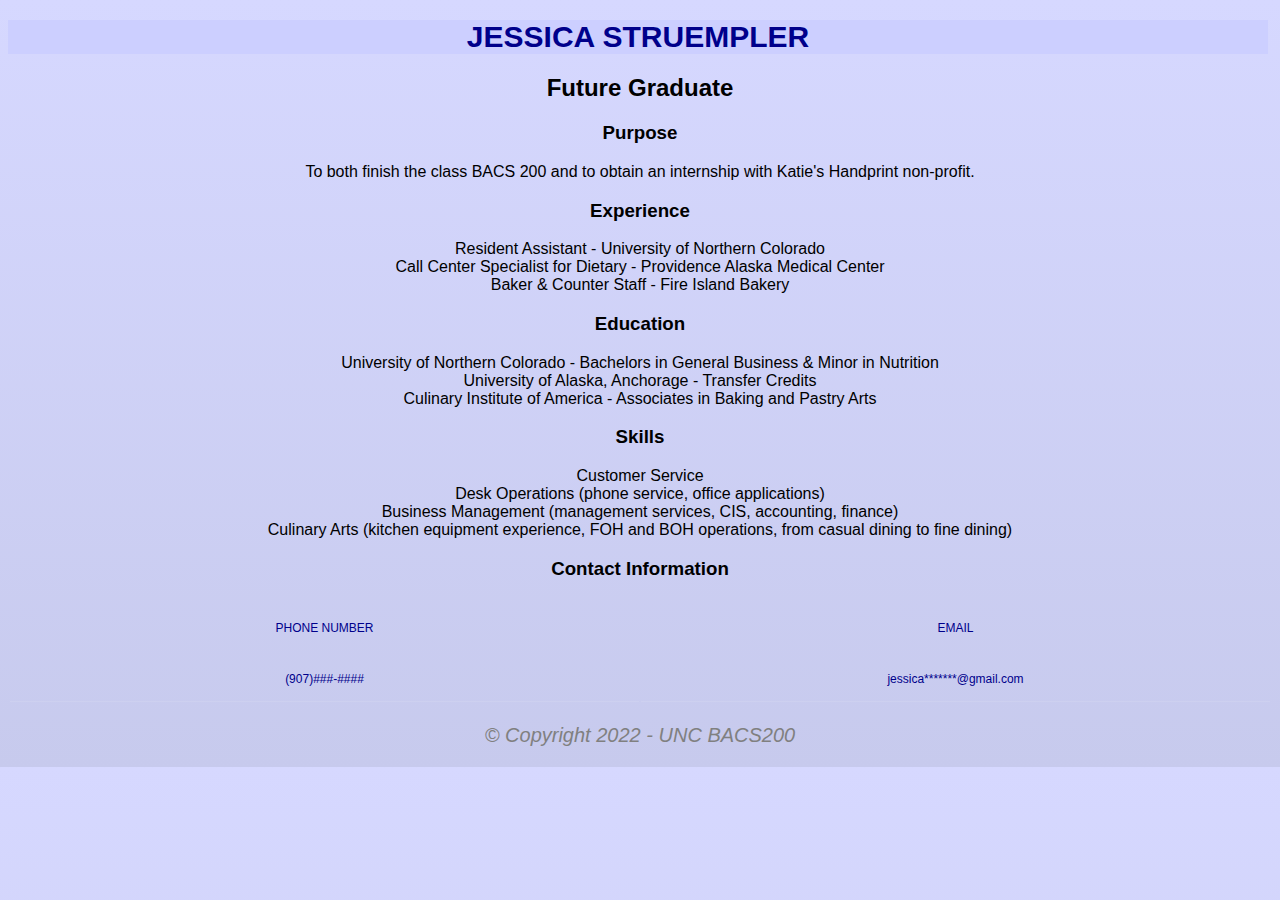
==== bacs200/resume/index.html @ 77f245f3 "Update index.html" ====
<!DOCTYPE html>
<html lang="en">
  <head>
    <meta charset="UTF-8">
    <link rel="stylesheet" href="/bacs200/CSS/website.css">
    <title>Resume</title>
  </head>
  <body>
    <h1>Jessica Struempler</h1>
    <h2>Future Graduate</h2>
    <h3>Purpose</h3>
    To both finish the class BACS 200 and to obtain an internship with Katie's Handprint non-profit.
    <h3>Experience</h3>
      <li>Resident Assistant - University of Northern Colorado</li>
      <li>Call Center Specialist for Dietary - Providence Alaska Medical Center</li>
      <li>Baker & Counter Staff - Fire Island Bakery</li>
    <h3>Education</h3>
      <li>University of Northern Colorado - Bachelors in General Business & Minor in Nutrition</li>
      <li>University of Alaska, Anchorage - Transfer Credits</li>
      <li>Culinary Institute of America - Associates in Baking and Pastry Arts </li>
    <h3>Skills</h3>
      <li>Customer Service</li>
      <li>Desk Operations (phone service, office applications)</li>
      <li>Business Management (management services, CIS, accounting, finance)</li>
      <li>Culinary Arts (kitchen equipment experience, FOH and BOH operations, from casual dining to fine dining)</li>
    <h3>Contact Information</h3>
     <table>
      <tr>
        <th>Phone Number</th>
        <th>Email</th>
      </tr>
      <tr>
        <td>(907)###-####</td>
        <td>jessica*******@gmail.com</td>
       </tr>
     </table>
    <footer>
      <p>&copy; Copyright 2022 - UNC BACS200</p>
    </footer>
  </body>
</html>
---- bacs200/CSS/website.css ----
<style>
.aligncenter
{
	text-align: center;
}

.center
{
 margin-left: auto;
 margin-right: auto;
 display:block;
 width: 50%
}

.implication
{
text-align: justified;
}

body
{
text-align: center;
}

header
{
background-color: rgb(204,207,255);
font-size: 30px;
border-style: ridge;
border-color: rgb(182,185,227);
border-width: medium;
text-align: center;
}

tfoot
{
background-color: rgb(204,207,255);
}

footer {
font-size: 15pt;
color:gray;
font-style:italic;
font-family:Verdana, sans-serif;
}

main
{
color: black;
font: Georgia (serif);
font-weight: normal;
font-style: normal;
text-align: center;
}

h1 
{
color: darkblue;
font-family: arial, sans-serif;
font-size: 30px;
font-weight: bold;
margin-left: 0px;
margin-right: 4px;
background-color: rgb(204,207,255);
text-transform: uppercase;
text-align: center;
}

table{
width:100%;
table-layout: fixed;
cell-padding: 0;
cellspacing: 0;
border: 0;
}

.tbl-header{
  background-color: rgb(204,207,255);
 }

.tbl-content{
  height:300px;
  overflow-x:auto;
  margin-top: 0px;
  border: 1px solid rgba(255,255,255,0.3);
}

th{
  padding: 20px 15px;
  text-align: center;
  font-weight: 500;
  font-size: 12px;
  color: darkblue;
  text-transform: uppercase;
}

td{
  padding: 15px;
  text-align: center;
  vertical-align:middle;
  font-weight: 300;
  font-size: 12px;
  color: darkblue;
  border-bottom: solid 1px rgba(255,255,255,0.1);
}

body{
  background: linear-gradient(to bottom, rgb(214,216,255), rgb(199,202,237));
  font-family: 'Roboto', sans-serif;
}

section{
  margin: 50px;
}

iframe{
frameborder: 0;
scrolling: no;
}

#grid-container{
	display: grid;
	grid-template-columns: auto auto auto;
}

#grid-container>div{
	text-align: center;
	background: rgb(95,181,61);
	border: 4px rgb(77,30,97);
	padding: 20px;
}


</style>
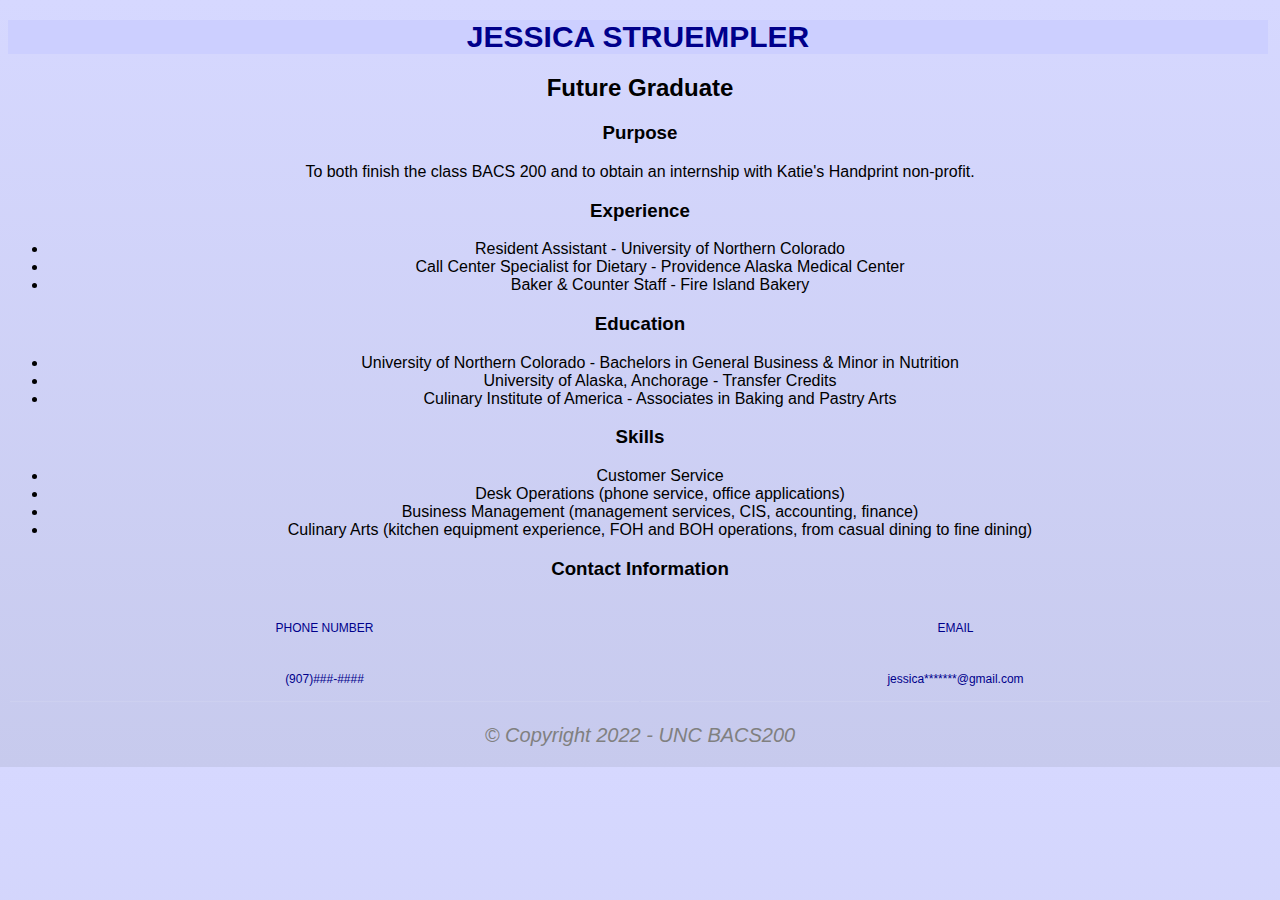
==== commit 2fb3e1d2: "Update index.html" ====
--- a/bacs200/resume/index.html
+++ b/bacs200/resume/index.html
@@ -11,18 +11,24 @@
     <h3>Purpose</h3>
     To both finish the class BACS 200 and to obtain an internship with Katie's Handprint non-profit.
     <h3>Experience</h3>
+    <ul>
       <li>Resident Assistant - University of Northern Colorado</li>
       <li>Call Center Specialist for Dietary - Providence Alaska Medical Center</li>
       <li>Baker & Counter Staff - Fire Island Bakery</li>
+    </ul>
     <h3>Education</h3>
+    <ul>
       <li>University of Northern Colorado - Bachelors in General Business & Minor in Nutrition</li>
       <li>University of Alaska, Anchorage - Transfer Credits</li>
       <li>Culinary Institute of America - Associates in Baking and Pastry Arts </li>
+    </ul>
     <h3>Skills</h3>
+    <ul>
       <li>Customer Service</li>
       <li>Desk Operations (phone service, office applications)</li>
       <li>Business Management (management services, CIS, accounting, finance)</li>
       <li>Culinary Arts (kitchen equipment experience, FOH and BOH operations, from casual dining to fine dining)</li>
+    </ul>
     <h3>Contact Information</h3>
      <table>
       <tr>
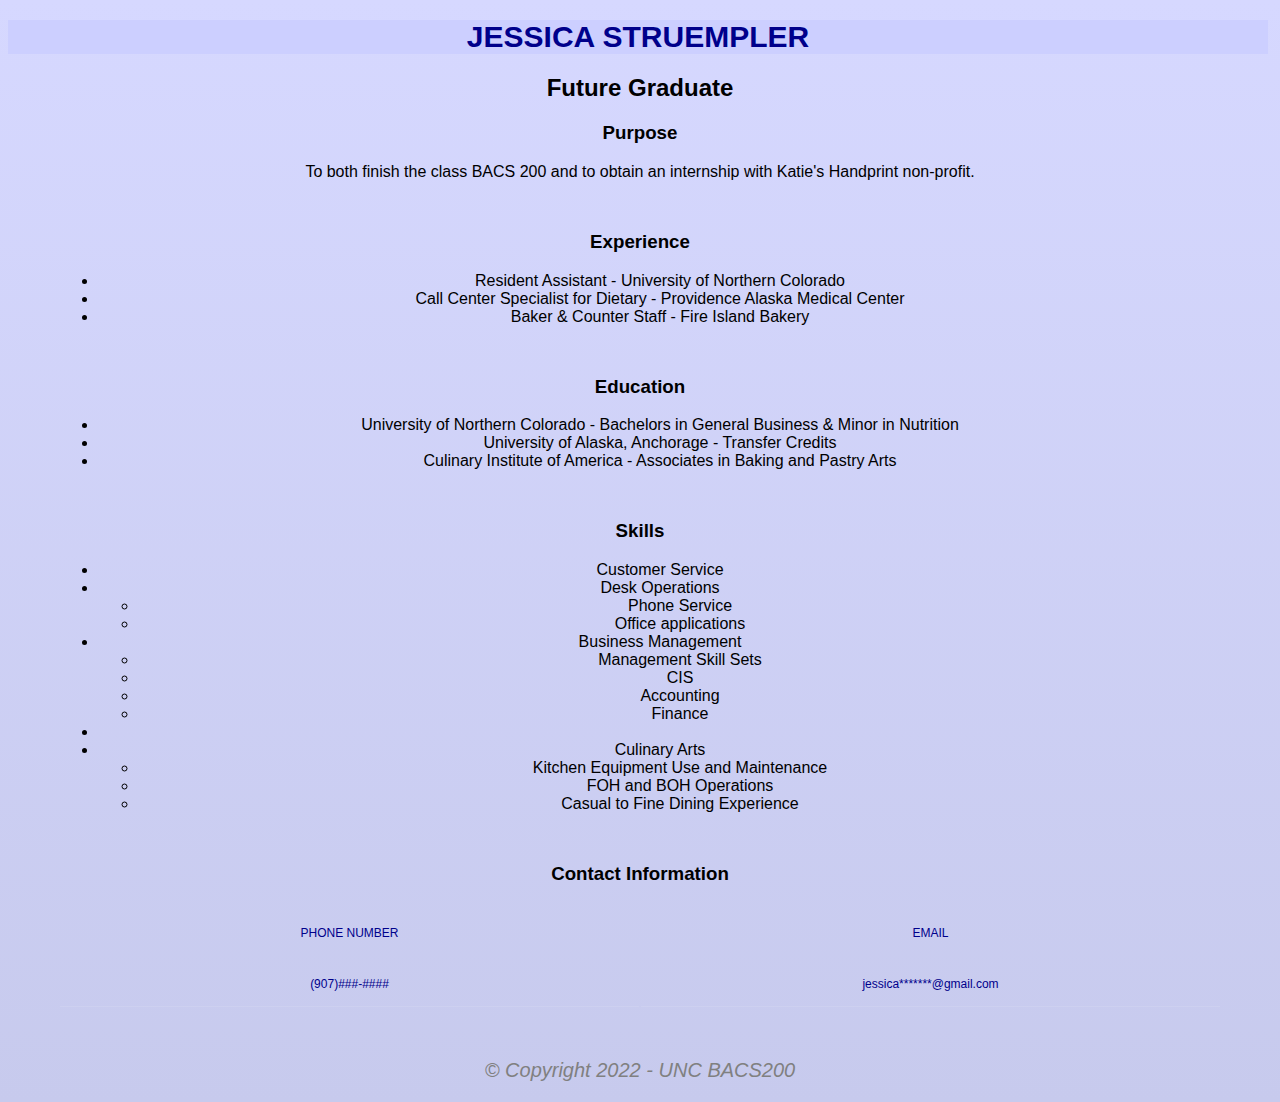
==== commit 2937576c: "Update index.html" ====
--- a/bacs200/resume/index.html
+++ b/bacs200/resume/index.html
@@ -10,25 +10,50 @@
     <h2>Future Graduate</h2>
     <h3>Purpose</h3>
     To both finish the class BACS 200 and to obtain an internship with Katie's Handprint non-profit.
+    <section>
     <h3>Experience</h3>
     <ul>
       <li>Resident Assistant - University of Northern Colorado</li>
       <li>Call Center Specialist for Dietary - Providence Alaska Medical Center</li>
       <li>Baker & Counter Staff - Fire Island Bakery</li>
     </ul>
+    </section>
+    <section>
     <h3>Education</h3>
     <ul>
       <li>University of Northern Colorado - Bachelors in General Business & Minor in Nutrition</li>
       <li>University of Alaska, Anchorage - Transfer Credits</li>
       <li>Culinary Institute of America - Associates in Baking and Pastry Arts </li>
     </ul>
+    </section>
+    <section>
     <h3>Skills</h3>
     <ul>
       <li>Customer Service</li>
-      <li>Desk Operations (phone service, office applications)</li>
-      <li>Business Management (management services, CIS, accounting, finance)</li>
-      <li>Culinary Arts (kitchen equipment experience, FOH and BOH operations, from casual dining to fine dining)</li>
+      <li>Desk Operations
+        <ul>
+          <li>Phone Service</li>
+          <li>Office applications</li>
+        </ul>
+      </li>
+      <li>Business Management
+        <ul>
+          <li>Management Skill Sets</li>
+          <li>CIS</li>
+          <li>Accounting</li>
+          <li>Finance</li>
+        </ul>
+      <li>
+      <li>Culinary Arts
+        <ul>
+          <li>Kitchen Equipment Use and Maintenance</li>
+          <li>FOH and BOH Operations</li>
+          <li>Casual to Fine Dining Experience</li>
+        </ul>
+      </li>
     </ul>
+    </section>
+    <section>
     <h3>Contact Information</h3>
      <table>
       <tr>
@@ -40,6 +65,7 @@
         <td>jessica*******@gmail.com</td>
        </tr>
      </table>
+    </section>
     <footer>
       <p>&copy; Copyright 2022 - UNC BACS200</p>
     </footer>
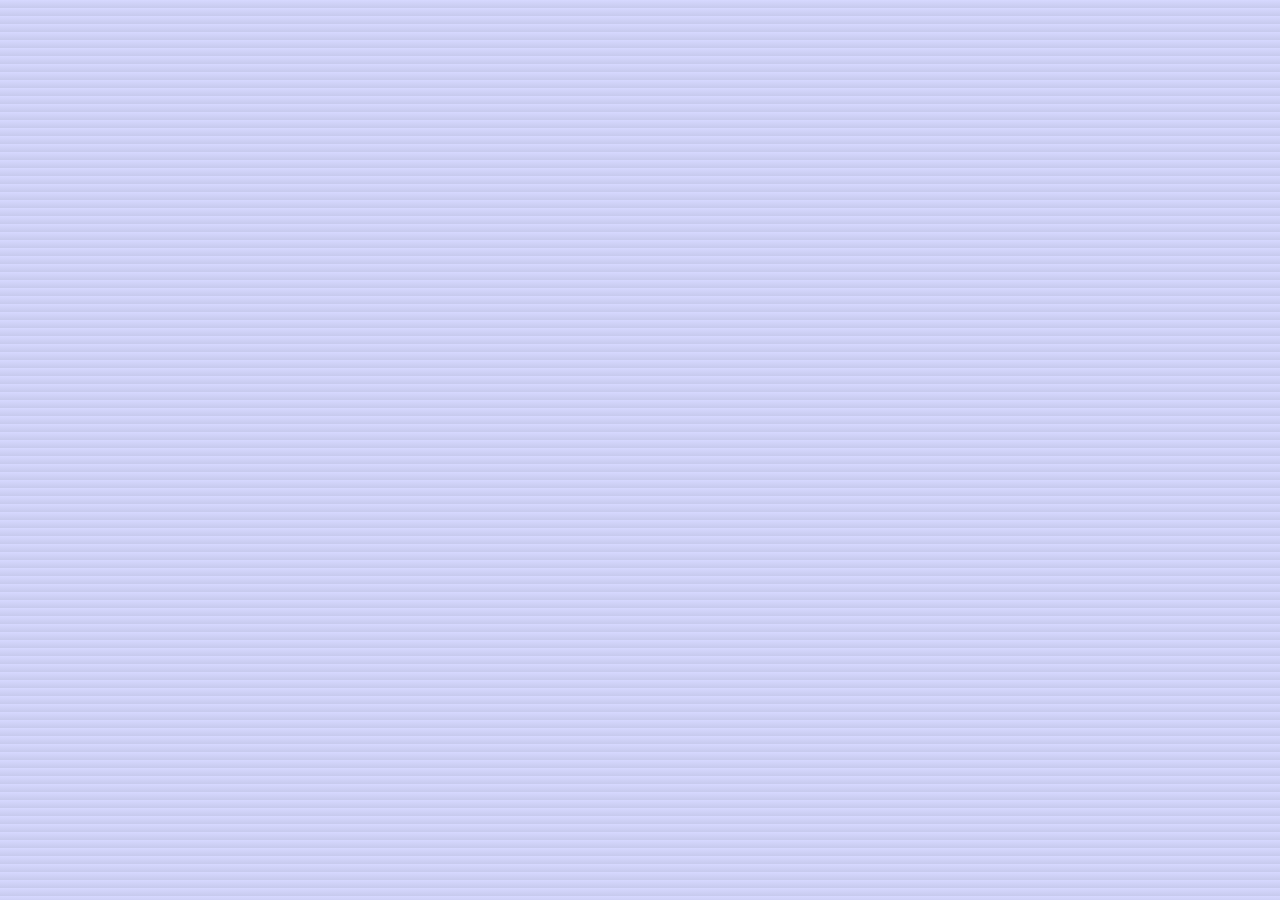
==== commit 5589ab89: "Update index.html" ====
--- a/bacs200/resume/index.html
+++ b/bacs200/resume/index.html
@@ -5,6 +5,15 @@
     <link rel="stylesheet" href="/bacs200/CSS/website.css">
     <title>Resume</title>
   </head>
+  <style>
+    h1{
+      font-family: "Verdana", "Arial", sans-serif;
+    }
+    ul{
+      display: table; 
+      margin: 0 auto;
+      text-align: center;
+    }
   <body>
     <h1>Jessica Struempler</h1>
     <h2>Future Graduate</h2>
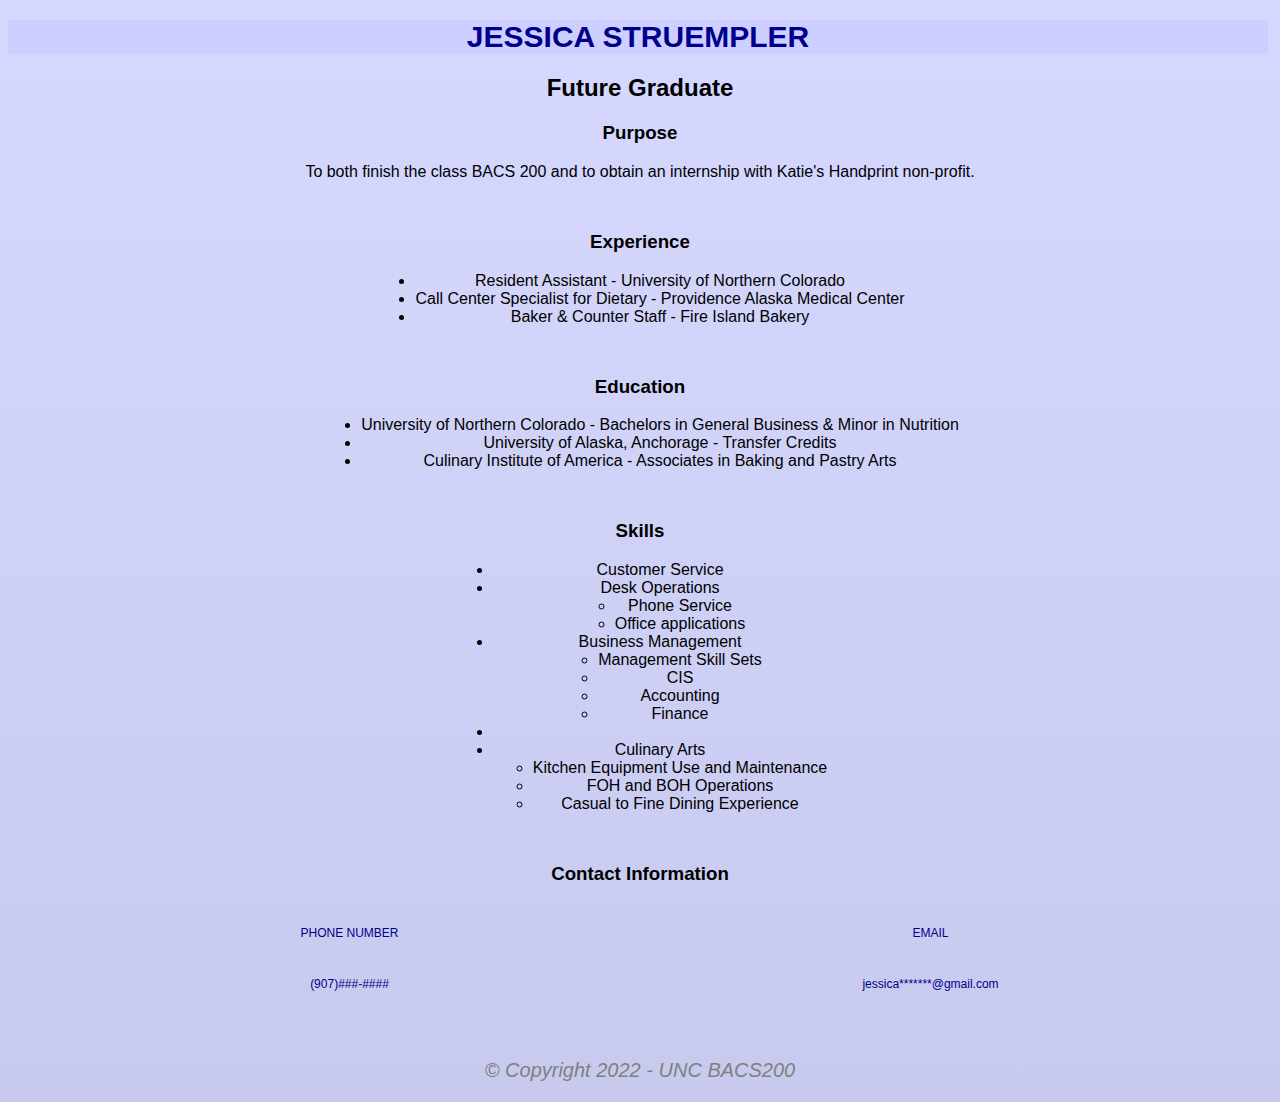
==== commit 2d66d68b: "Update index.html" ====
--- a/bacs200/resume/index.html
+++ b/bacs200/resume/index.html
@@ -14,6 +14,7 @@
       margin: 0 auto;
       text-align: center;
     }
+  </style>
   <body>
     <h1>Jessica Struempler</h1>
     <h2>Future Graduate</h2>
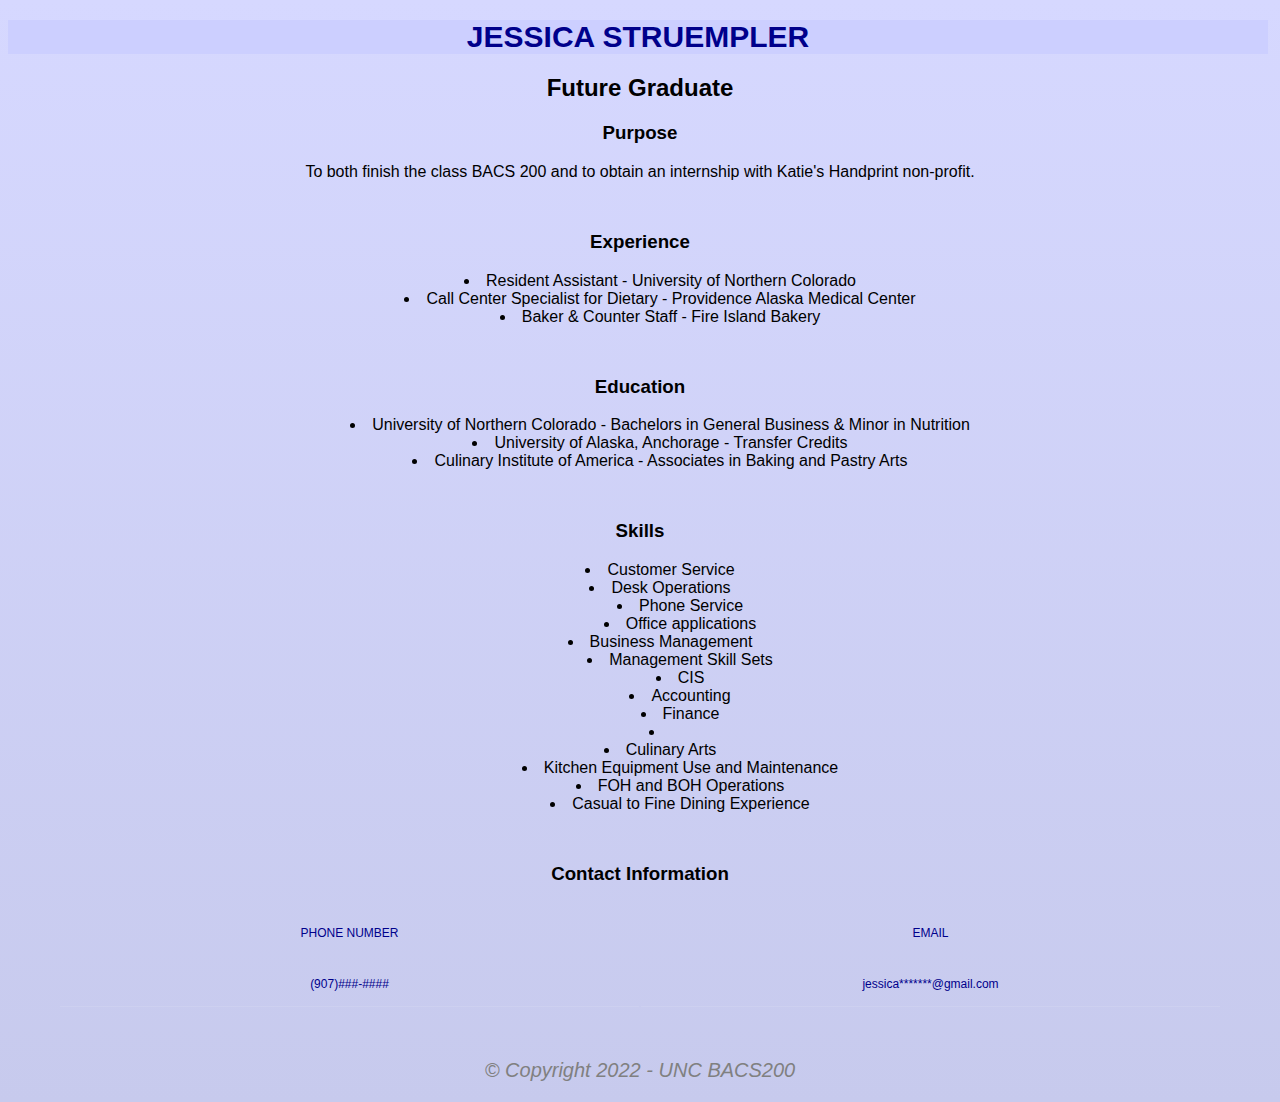
==== commit 05b0435e: "Update index.html" ====
--- a/bacs200/resume/index.html
+++ b/bacs200/resume/index.html
@@ -10,9 +10,8 @@
       font-family: "Verdana", "Arial", sans-serif;
     }
     ul{
-      display: table; 
-      margin: 0 auto;
       text-align: center;
+      list-style: inside;
     }
   </style>
   <body>
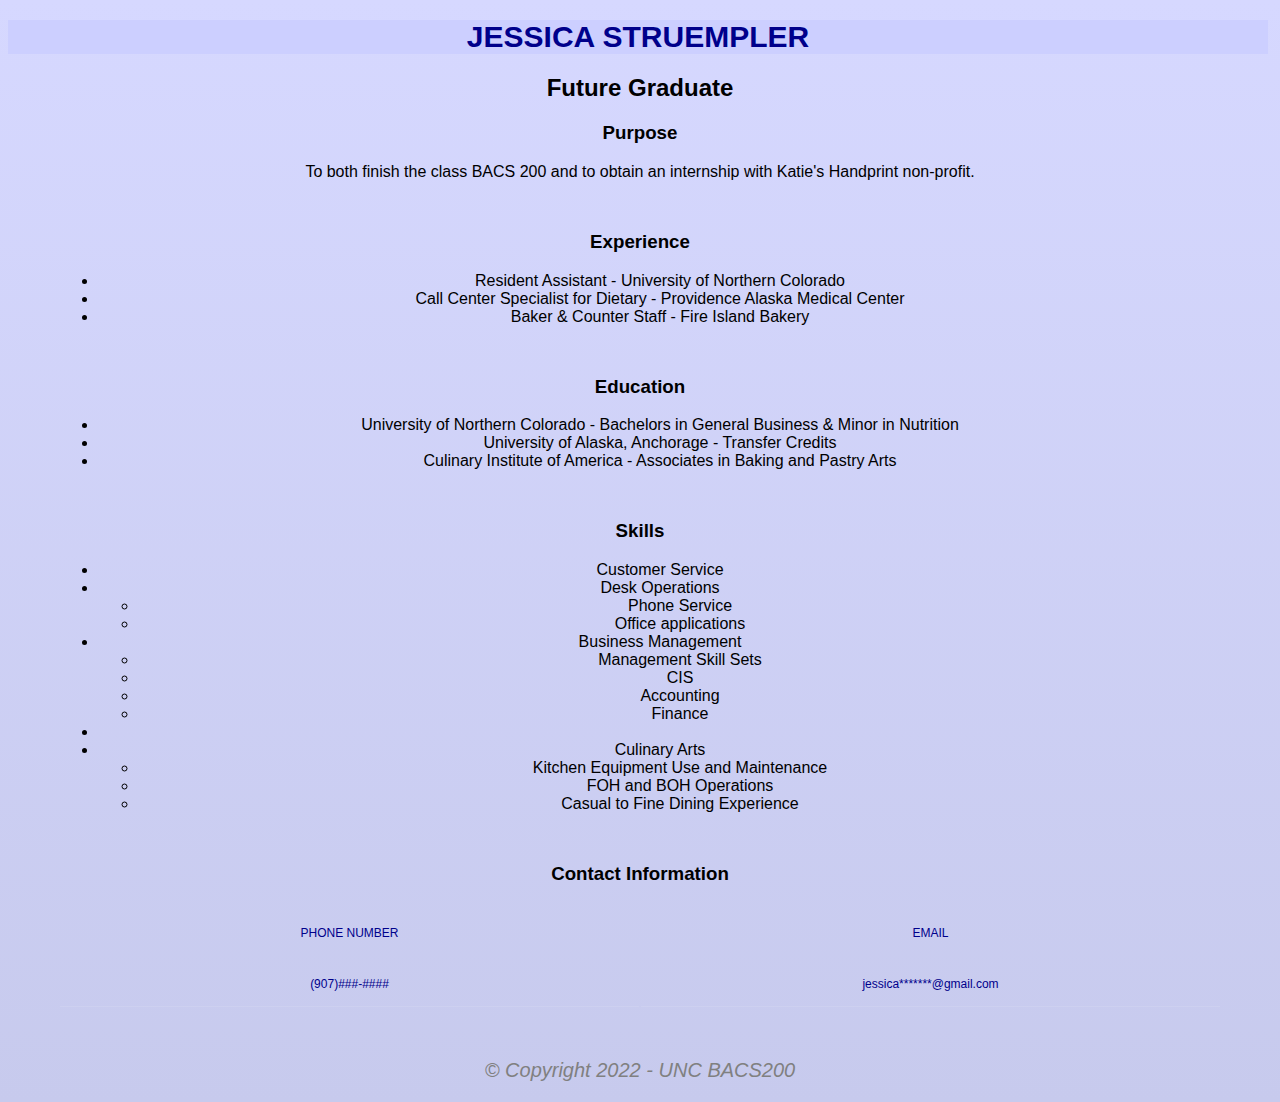
==== commit 89eb2b84: "Update index.html" ====
--- a/bacs200/resume/index.html
+++ b/bacs200/resume/index.html
@@ -8,10 +8,6 @@
   <style>
     h1{
       font-family: "Verdana", "Arial", sans-serif;
-    }
-    ul{
-      text-align: center;
-      list-style: inside;
     }
   </style>
   <body>
